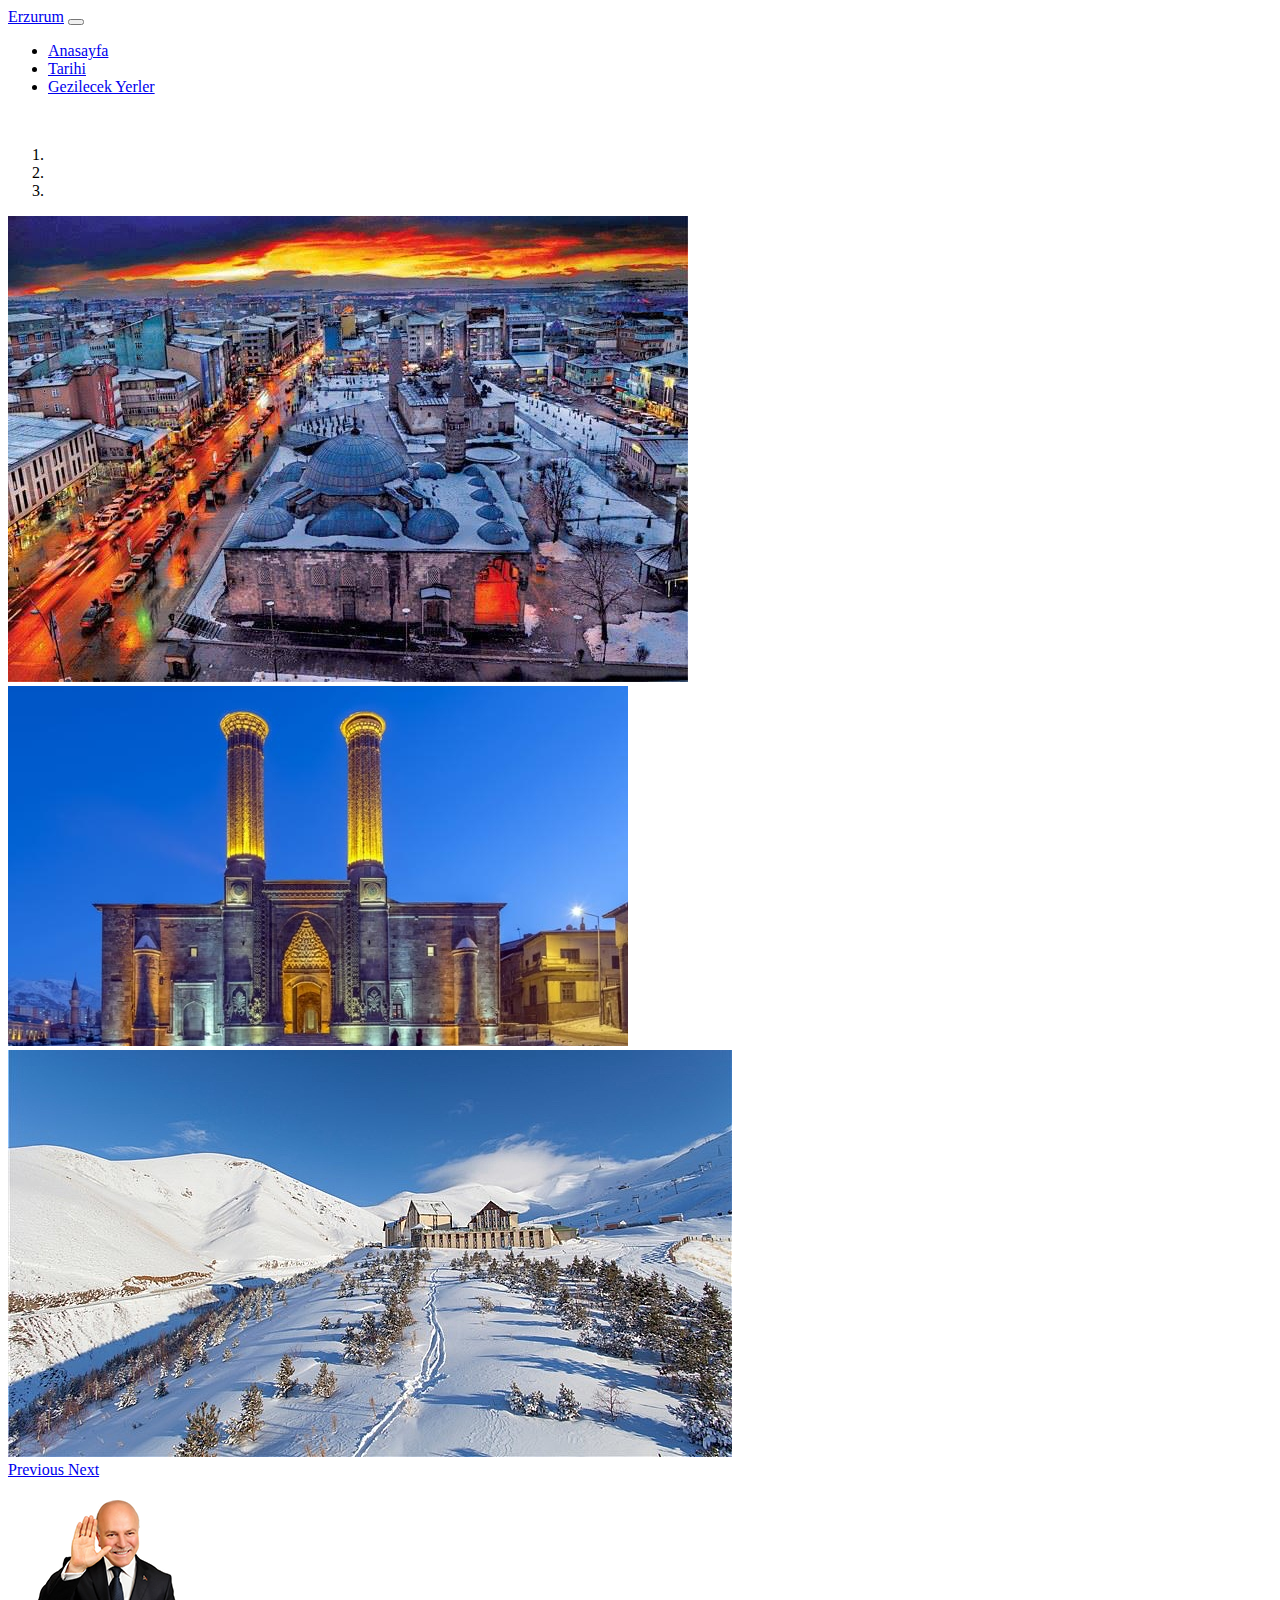
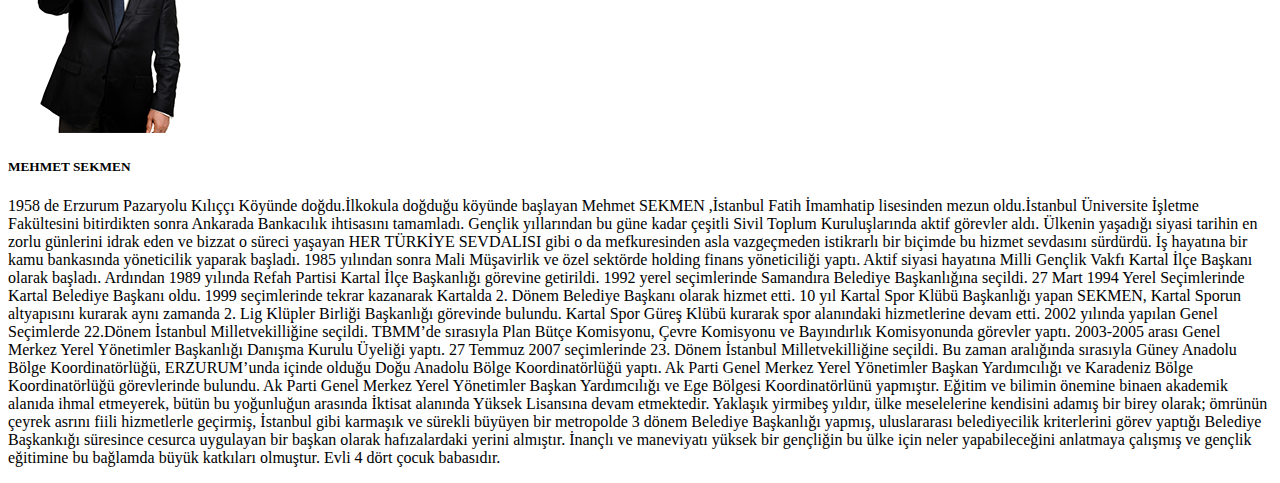
==== index.html @ 2530723b "dosyalar eklendi" ====
<!DOCTYPE html>
<html>

<head>
    <meta charset="utf-8" />
    <meta http-equiv="X-UA-Compatible" content="IE=edge">
    <title>Anasayfa</title>
    <meta name="viewport" content="width=device-width, initial-scale=1">
    <link rel="stylesheet" href="https://stackpath.bootstrapcdn.com/bootstrap/4.1.3/css/bootstrap.min.css" integrity="sha384-MCw98/SFnGE8fJT3GXwEOngsV7Zt27NXFoaoApmYm81iuXoPkFOJwJ8ERdknLPMO"
        crossorigin="anonymous">
    <script src="main.js"></script>
    <script src="https://code.jquery.com/jquery-3.3.1.slim.min.js" integrity="sha384-q8i/X+965DzO0rT7abK41JStQIAqVgRVzpbzo5smXKp4YfRvH+8abtTE1Pi6jizo"
        crossorigin="anonymous"></script>
    <script src="https://cdnjs.cloudflare.com/ajax/libs/popper.js/1.14.3/umd/popper.min.js" integrity="sha384-ZMP7rVo3mIykV+2+9J3UJ46jBk0WLaUAdn689aCwoqbBJiSnjAK/l8WvCWPIPm49"
        crossorigin="anonymous"></script>
    <script src="https://stackpath.bootstrapcdn.com/bootstrap/4.1.3/js/bootstrap.min.js" integrity="sha384-ChfqqxuZUCnJSK3+MXmPNIyE6ZbWh2IMqE241rYiqJxyMiZ6OW/JmZQ5stwEULTy"
        crossorigin="anonymous"></script>
</head>

<body>
    <div class="row">
        <div class="col-md-12">
            <div class="row">
                <div class="col-md-12">
                    <nav class="navbar navbar-expand-lg navbar-light bg-light">
                        <a class="navbar-brand" href="index.html">Erzurum</a>
                        <button class="navbar-toggler" type="button" data-toggle="collapse" data-target="#navbarNav" aria-controls="navbarNav" aria-expanded="false"
                            aria-label="Toggle navigation">
                            <span class="navbar-toggler-icon"></span>
                        </button>
                        <div class="collapse navbar-collapse" id="navbarNav">
                            <ul class="navbar-nav">
                                <li class="nav-item active">
                                    <a class="nav-link" href="index.html">Anasayfa

                                    </a>
                                </li>
                                <li class="nav-item">
                                    <a class="nav-link" href="history.html">Tarihi</a>
                                </li>
                                <li class="nav-item">
                                    <a class="nav-link" href="placestovisit.html">Gezilecek Yerler</a>
                                </li>

                            </ul>
                        </div>
                    </nav>
                </div>
            </div>
            <br>
            <div class="row">
                <div class="col-md-1"></div>

                <div class="col-md-10">
                    <div id="carouselExampleIndicators" class="carousel slide" data-ride="carousel">
                        <ol class="carousel-indicators">
                            <li data-target="#carouselExampleIndicators" data-slide-to="0" class="active"></li>
                            <li data-target="#carouselExampleIndicators" data-slide-to="1"></li>
                            <li data-target="#carouselExampleIndicators" data-slide-to="2"></li>
                        </ol>
                        <div class="carousel-inner">
                            <div class="carousel-item active">
                                <img class="d-block w-100" src="erzurum.jpg" alt="First slide" style="max-height:600px !important;">
                            </div>
                            <div class="carousel-item">
                                <img class="d-block w-100" src="erzurum1.jpeg" alt="Second slide" style="max-height:600px !important;">
                            </div>
                            <div class="carousel-item">
                                <img class="d-block w-100" src="erzurum2.jpg" alt="Third slide" style="max-height:600px !important;">
                            </div>
                        </div>
                        <a class="carousel-control-prev" href="#carouselExampleIndicators" role="button" data-slide="prev">
                            <span class="carousel-control-prev-icon" aria-hidden="true"></span>
                            <span class="sr-only">Previous</span>
                        </a>
                        <a class="carousel-control-next" href="#carouselExampleIndicators" role="button" data-slide="next">
                            <span class="carousel-control-next-icon" aria-hidden="true"></span>
                            <span class="sr-only">Next</span>
                        </a>
                    </div>
                </div>
                <div class="col-md-1"></div>
            </div>
            <br>
            <div class="row">
                <div class="col-md-1"></div>
                <div class="col-md-3">
                    <div class="card" style="width: 18rem;">
                        <img class="card-img-top" src="baskan.png" alt="Card image cap">

                    </div>
                </div>
                <div class="col-md-7">
                    <div class="card">
                        <div class="card-body">
                            <h5 class="card-title">MEHMET SEKMEN</h5>
                            <p class="card-text">



                                1958 de Erzurum Pazaryolu Kılıççı Köyünde doğdu.İlkokula doğduğu köyünde başlayan Mehmet SEKMEN ,İstanbul Fatih İmamhatip
                                lisesinden mezun oldu.İstanbul Üniversite İşletme Fakültesini bitirdikten sonra Ankarada
                                Bankacılık ihtisasını tamamladı. Gençlik yıllarından bu güne kadar çeşitli Sivil Toplum Kuruluşlarında
                                aktif görevler aldı. Ülkenin yaşadığı siyasi tarihin en zorlu günlerini idrak eden ve bizzat
                                o süreci yaşayan HER TÜRKİYE SEVDALISI gibi o da mefkuresinden asla vazgeçmeden istikrarlı
                                bir biçimde bu hizmet sevdasını sürdürdü. İş hayatına bir kamu bankasında yöneticilik yaparak
                                başladı. 1985 yılından sonra Mali Müşavirlik ve özel sektörde holding finans yöneticiliği
                                yaptı. Aktif siyasi hayatına Milli Gençlik Vakfı Kartal İlçe Başkanı olarak başladı. Ardından
                                1989 yılında Refah Partisi Kartal İlçe Başkanlığı görevine getirildi. 1992 yerel seçimlerinde
                                Samandıra Belediye Başkanlığına seçildi. 27 Mart 1994 Yerel Seçimlerinde Kartal Belediye
                                Başkanı oldu. 1999 seçimlerinde tekrar kazanarak Kartalda 2. Dönem Belediye Başkanı olarak
                                hizmet etti. 10 yıl Kartal Spor Klübü Başkanlığı yapan SEKMEN, Kartal Sporun altyapısını
                                kurarak aynı zamanda 2. Lig Klüpler Birliği Başkanlığı görevinde bulundu. Kartal Spor Güreş
                                Klübü kurarak spor alanındaki hizmetlerine devam etti. 2002 yılında yapılan Genel Seçimlerde
                                22.Dönem İstanbul Milletvekilliğine seçildi. TBMM’de sırasıyla Plan Bütçe Komisyonu, Çevre
                                Komisyonu ve Bayındırlık Komisyonunda görevler yaptı. 2003-2005 arası Genel Merkez Yerel
                                Yönetimler Başkanlığı Danışma Kurulu Üyeliği yaptı. 27 Temmuz 2007 seçimlerinde 23. Dönem
                                İstanbul Milletvekilliğine seçildi. Bu zaman aralığında sırasıyla Güney Anadolu Bölge Koordinatörlüğü,
                                ERZURUM’unda içinde olduğu Doğu Anadolu Bölge Koordinatörlüğü yaptı. Ak Parti Genel Merkez
                                Yerel Yönetimler Başkan Yardımcılığı ve Karadeniz Bölge Koordinatörlüğü görevlerinde bulundu.
                                Ak Parti Genel Merkez Yerel Yönetimler Başkan Yardımcılığı ve Ege Bölgesi Koordinatörlünü
                                yapmıştır. Eğitim ve bilimin önemine binaen akademik alanıda ihmal etmeyerek, bütün bu yoğunluğun
                                arasında İktisat alanında Yüksek Lisansına devam etmektedir. Yaklaşık yirmibeş yıldır, ülke
                                meselelerine kendisini adamış bir birey olarak; ömrünün çeyrek asrını fiili hizmetlerle geçirmiş,
                                İstanbul gibi karmaşık ve sürekli büyüyen bir metropolde 3 dönem Belediye Başkanlığı yapmış,
                                uluslararası belediyecilik kriterlerini görev yaptığı Belediye Başkankığı süresince cesurca
                                uygulayan bir başkan olarak hafızalardaki yerini almıştır. İnançlı ve maneviyatı yüksek bir
                                gençliğin bu ülke için neler yapabileceğini anlatmaya çalışmış ve gençlik eğitimine bu bağlamda
                                büyük katkıları olmuştur. Evli 4 dört çocuk babasıdır.
                            </p>

                        </div>
                    </div>
                </div>
                <div class="col-md-1"></div>
            </div>
        </div>
    </div>


</body>

</html>
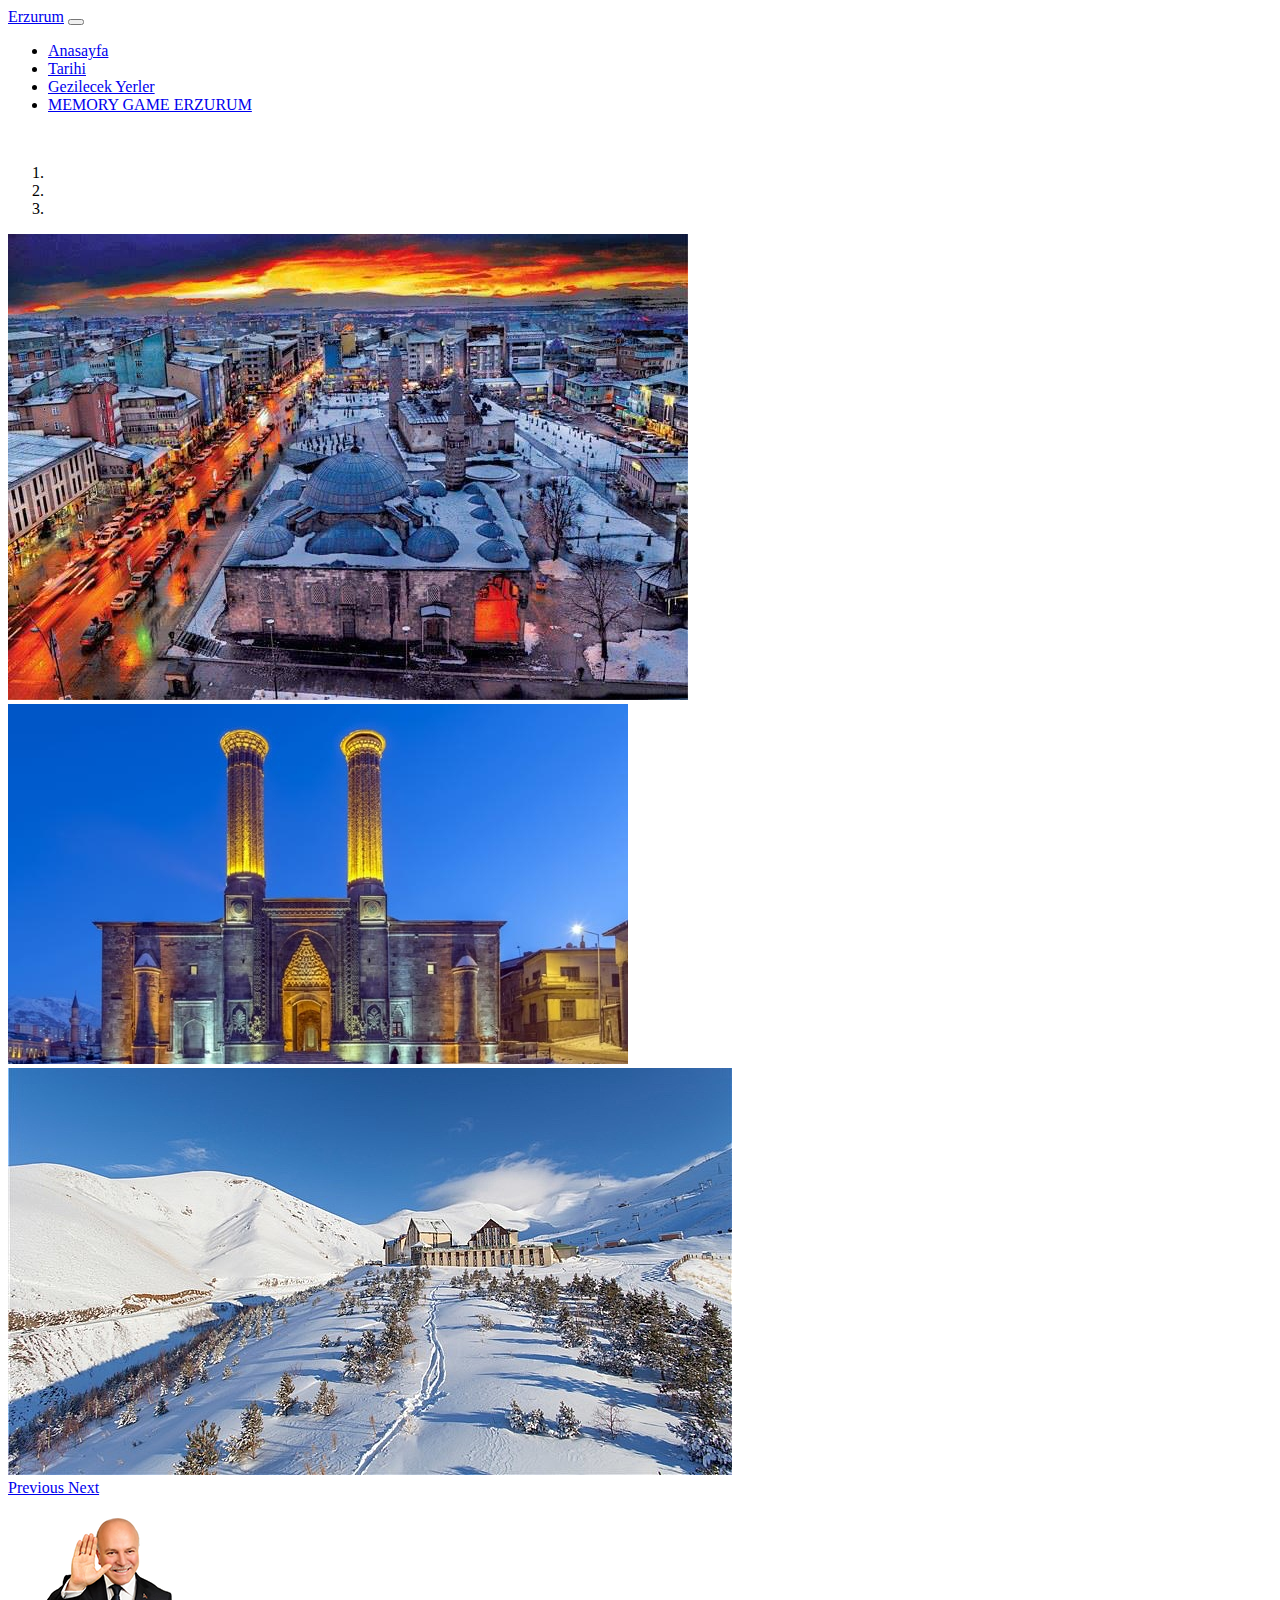
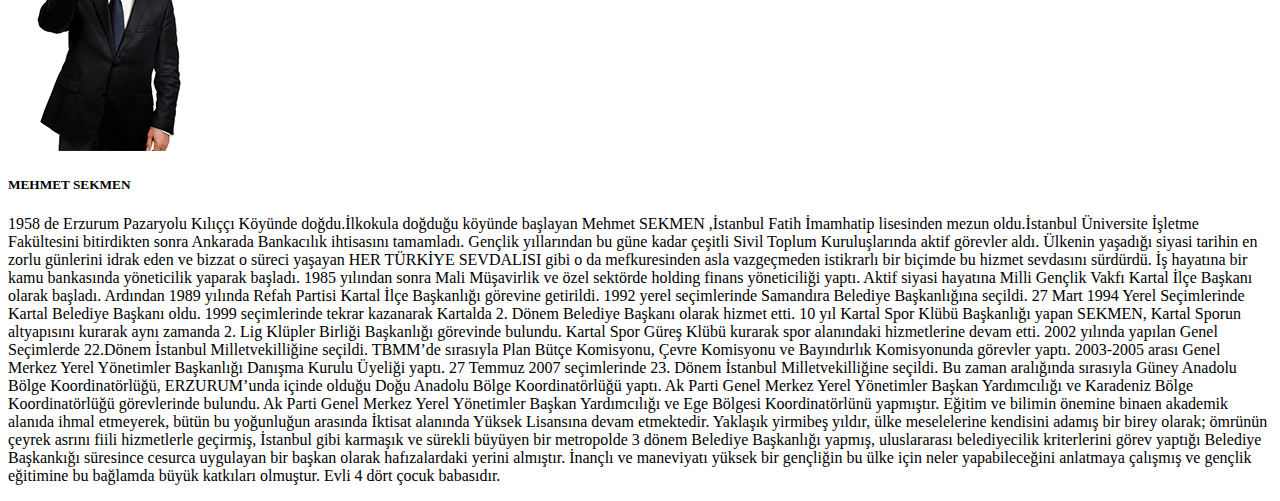
==== commit f3e5c5c5: "navbar da bir kaç değişiklik yapıldı : yapılan memory game için menude bir link koyuldu." ====
--- a/index.html
+++ b/index.html
@@ -41,7 +41,9 @@
                                 <li class="nav-item">
                                     <a class="nav-link" href="placestovisit.html">Gezilecek Yerler</a>
                                 </li>
-
+                                <li class="nav-item">
+                                    <a class="nav-link" href="game.html">MEMORY GAME ERZURUM</a>
+                                </li>
                             </ul>
                         </div>
                     </nav>
